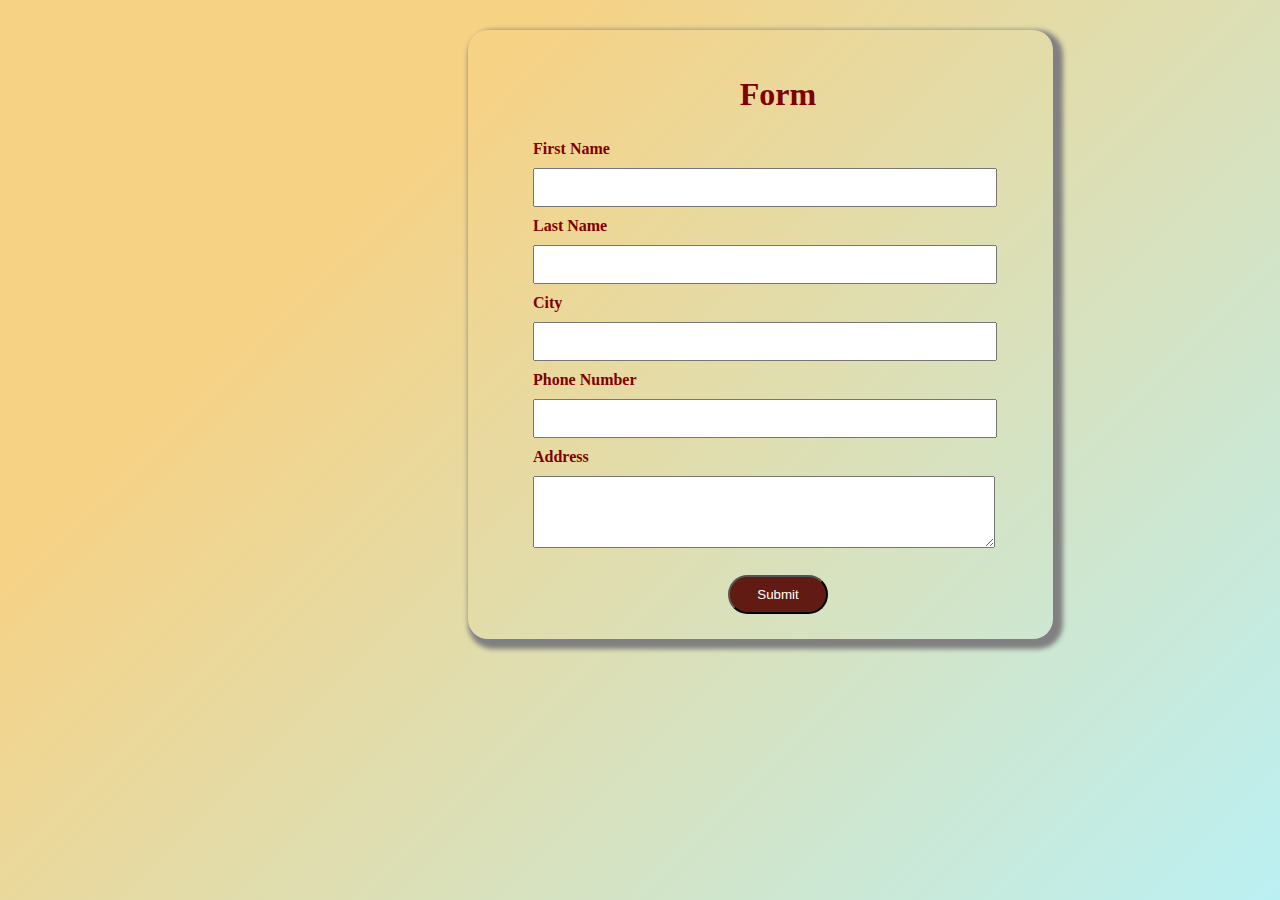
==== index.html @ c7cd8a36 "Add files via upload" ====
<!DOCTYPE html>
<html lang="en">
<head>
    <meta charset="UTF-8">
    <meta name="viewport" content="width=device-width, initial-scale=1.0">
    <link rel="stylesheet" href="style.css">
    <script src="script.js"></script>
    <title>Document</title>
</head>
<body>
    <form action="index.html" name="formvalidation" method="post" onsubmit="return Validation()">
        <h1>Form</h1>
        <label for="fn">First Name</label>
        <input type="text" name="fname"><br>
        <label for="ln">Last Name</label>
        <input type="text" name="lname"><br>
        <label for="city">City</label>
        <input type="text" name="City"><br>
        <label for="phn">Phone Number</label>
        <input type="tel" name="mobile"><br>
        <label for="add">Address</label>
        <textarea name="address" id="Address"></textarea><br><br>
        <button type="submit">Submit</button>
    </form>
</body>
</html>
---- style.css ----
body{
    background-color: #bbf0f3;
    background-image: linear-gradient(315deg, #bbf0f3 0%, #f6d285 74%);
    background-size: cover;
    background-repeat: no-repeat;
    background-attachment: fixed;
}

h1{
    text-align: center;
    color: maroon;
}

form{
    margin:30px 460px;
    border: none;
    border-radius: 20px;
    box-shadow: 5px 5px 5px 5px grey;
    padding: 25px;
    padding-left:60px ;
    width: 500px;
    background-color:transparent;
    -webkit-border-radius: 20px;
    -moz-border-radius: 20px;
    -ms-border-radius: 20px;
    -o-border-radius: 20px;
}

label{
    display: block;
    padding: 5px;
    font-weight: bold;
    color: maroon;
}

input,input[type="number"],textarea{
    padding: 10px;
    margin:5px;
    width: 440px;
}

input:focus,textarea:focus{
    outline: none;
    border: 2px solid #a1dfe2;
}

textarea{
    height: 50px;
}

button{
    width: 100px;
    padding: 10px;
    margin-left:200px;
    background-color: rgb(98, 27, 18);
    border-radius:25px ;
    -webkit-border-radius:25px ;
    -moz-border-radius:25px ;
    -ms-border-radius:25px ;
    -o-border-radius:25px ;
    color: white;
    cursor: pointer;
}

button:hover{
    background-color:rgb(45, 163, 210);
    color:black;
}
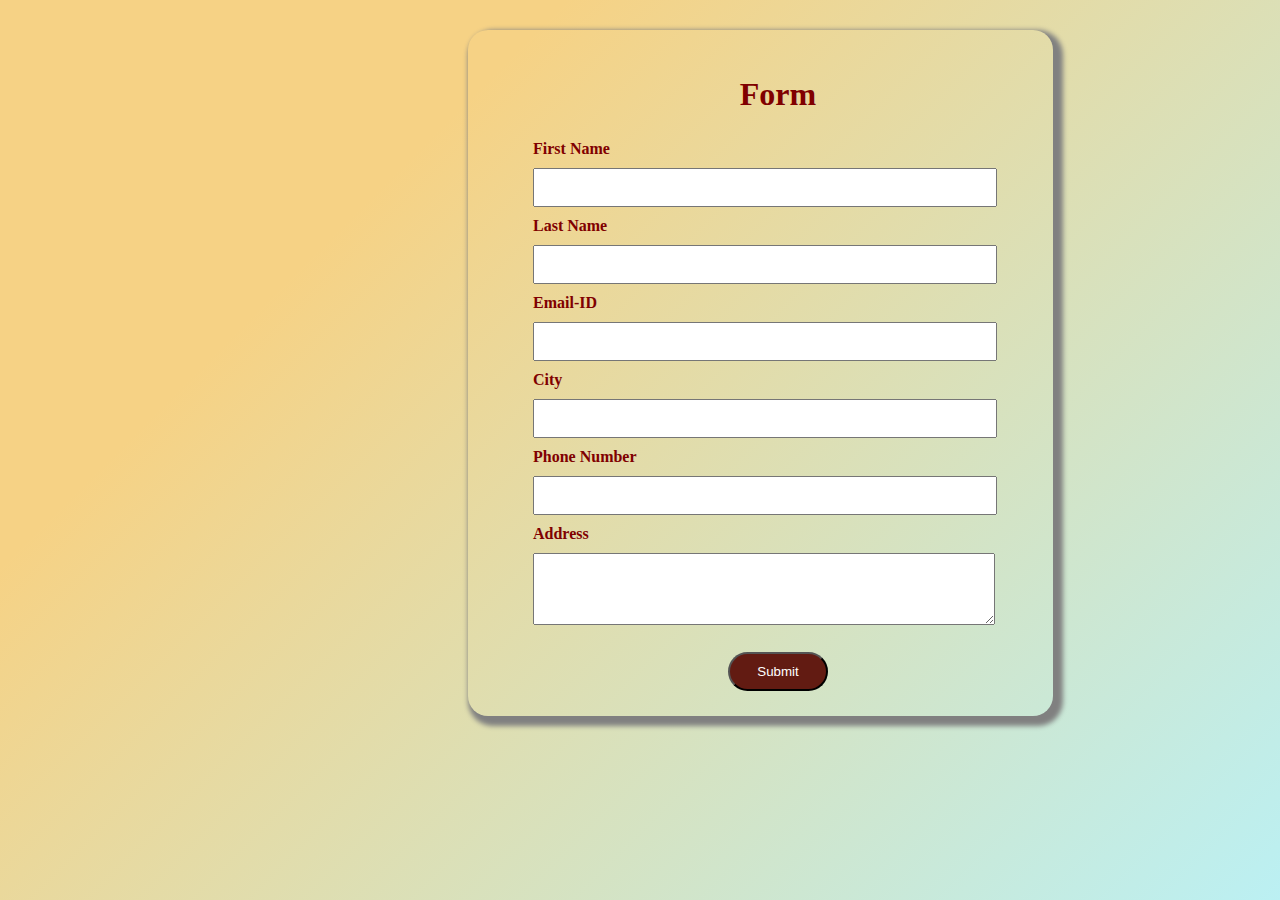
==== commit ab48a8f0: "Update index.html" ====
--- a/index.html
+++ b/index.html
@@ -8,12 +8,14 @@
     <title>Document</title>
 </head>
 <body>
-    <form action="index.html" name="formvalidation" method="post" onsubmit="return Validation()">
+    <form action="msg.html" name="formvalidation" method="post" onsubmit="return Validation()">
         <h1>Form</h1>
         <label for="fn">First Name</label>
         <input type="text" name="fname"><br>
         <label for="ln">Last Name</label>
         <input type="text" name="lname"><br>
+        <label for="email">Email-ID</label>
+        <input type="text" name="mail"><br>
         <label for="city">City</label>
         <input type="text" name="City"><br>
         <label for="phn">Phone Number</label>
@@ -23,4 +25,4 @@
         <button type="submit">Submit</button>
     </form>
 </body>
-</html>+</html>
